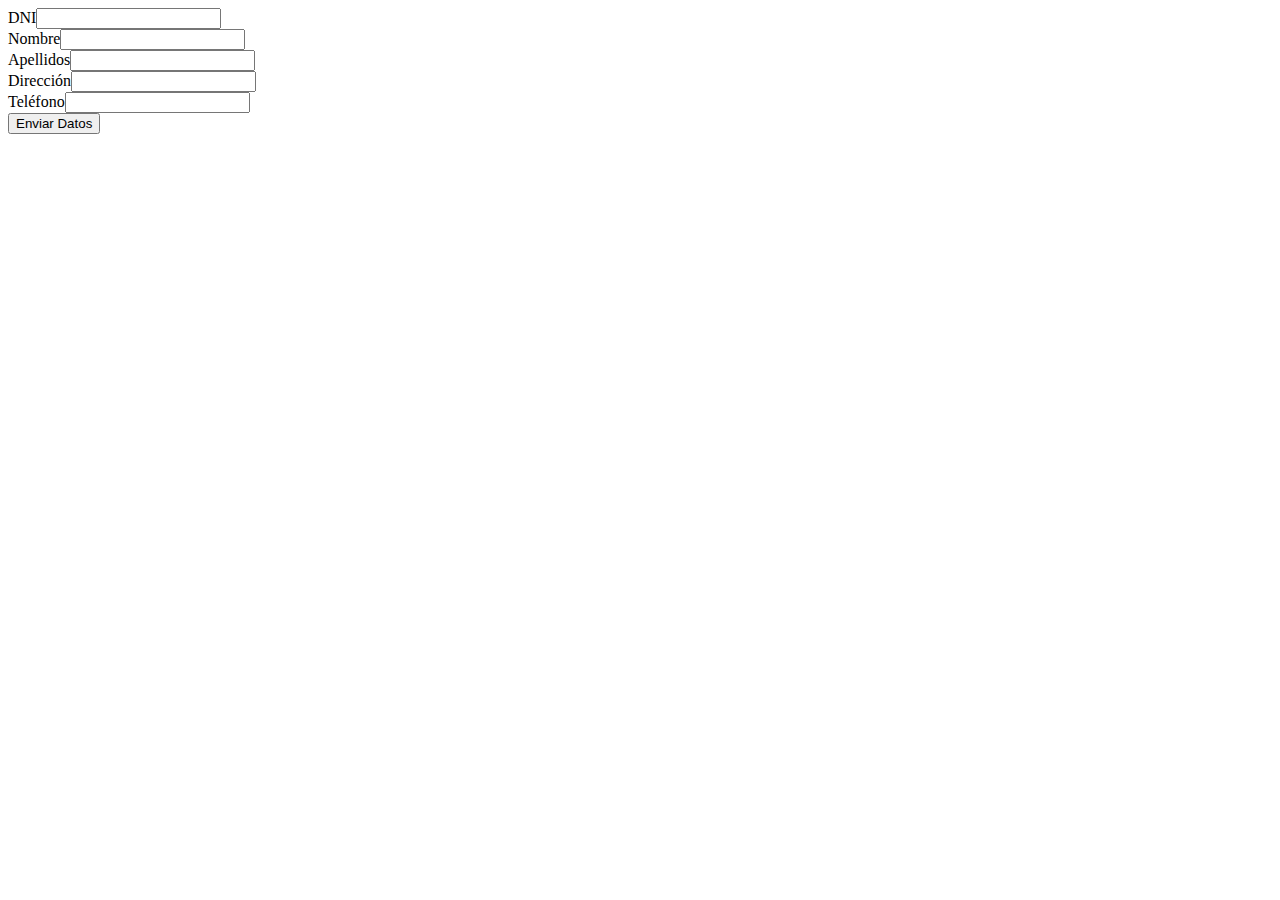
==== index.html @ 4838f442 "añado la estructura del proyecto" ====
<!DOCTYPE html>
<html lang="es">
<head>
    <meta charset="UTF-8">
    <meta http-equiv="X-UA-Compatible" content="IE=edge">
    <meta name="viewport" content="width=device-width, initial-scale=1.0">
    <title>DWEC Actividad 2</title>
    <link rel="stylesheet" href="styles/style.css">
    <script defer src="scripts/script.js"></script>
</head>
<body onload="cargarFormulario()">
    <div> 
    </div>
</body>
</html>
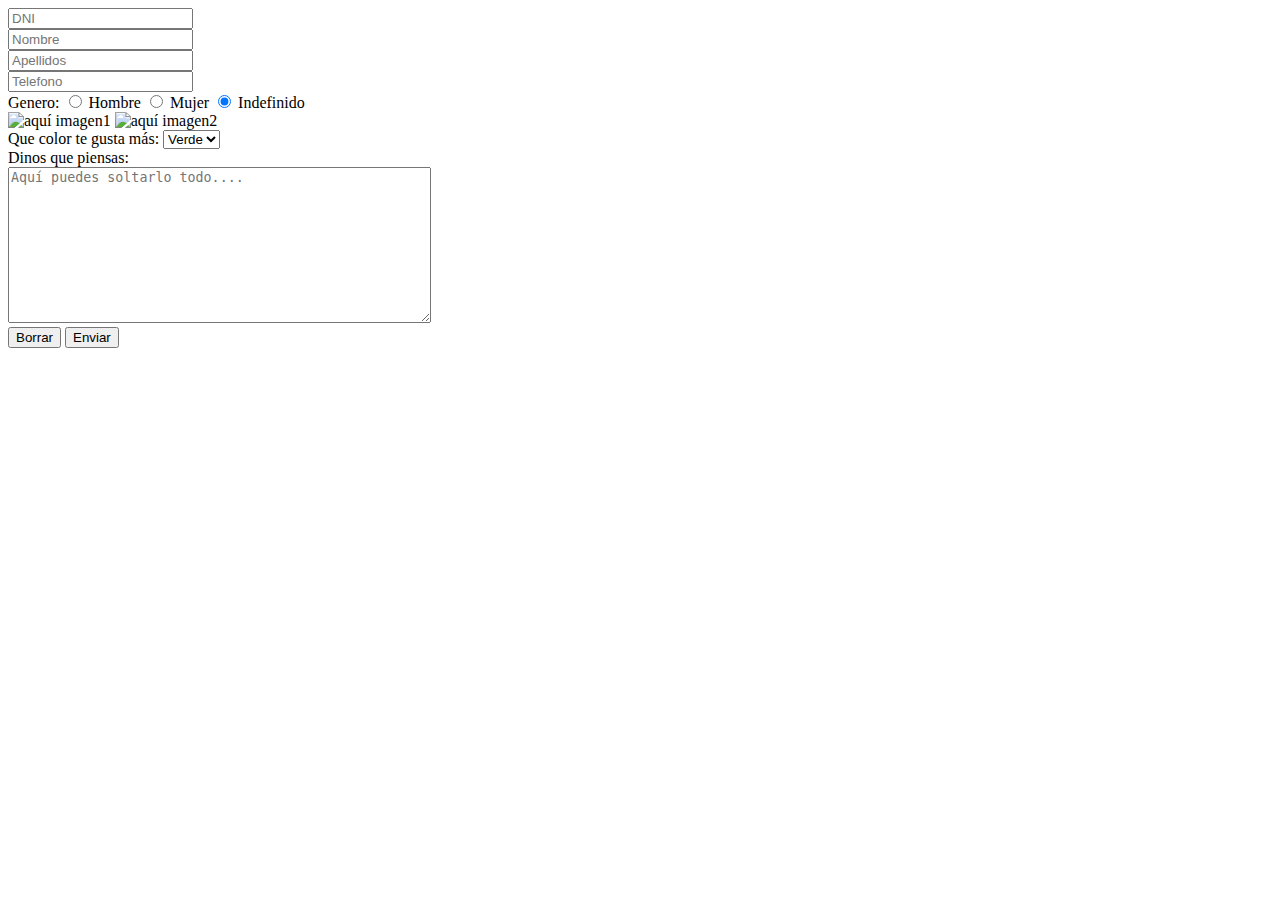
==== commit 29a90611: "He creado mi propio script donde pongo el formulario. Me cuesta mucho hacerlo con el create elemente" ====
--- a/index.html
+++ b/index.html
@@ -7,9 +7,9 @@
     <title>DWEC Actividad 2</title>
     <link rel="stylesheet" href="styles/style.css">
     <script defer src="scripts/script.js"></script>
+    <script defer src="scripts/jose.js"></script>
 </head>
-<body onload="cargarFormulario()">
-    <div> 
-    </div>
+<body onload="cargarFormulario();">
+    <div id="formulario"></div>
 </body>
 </html>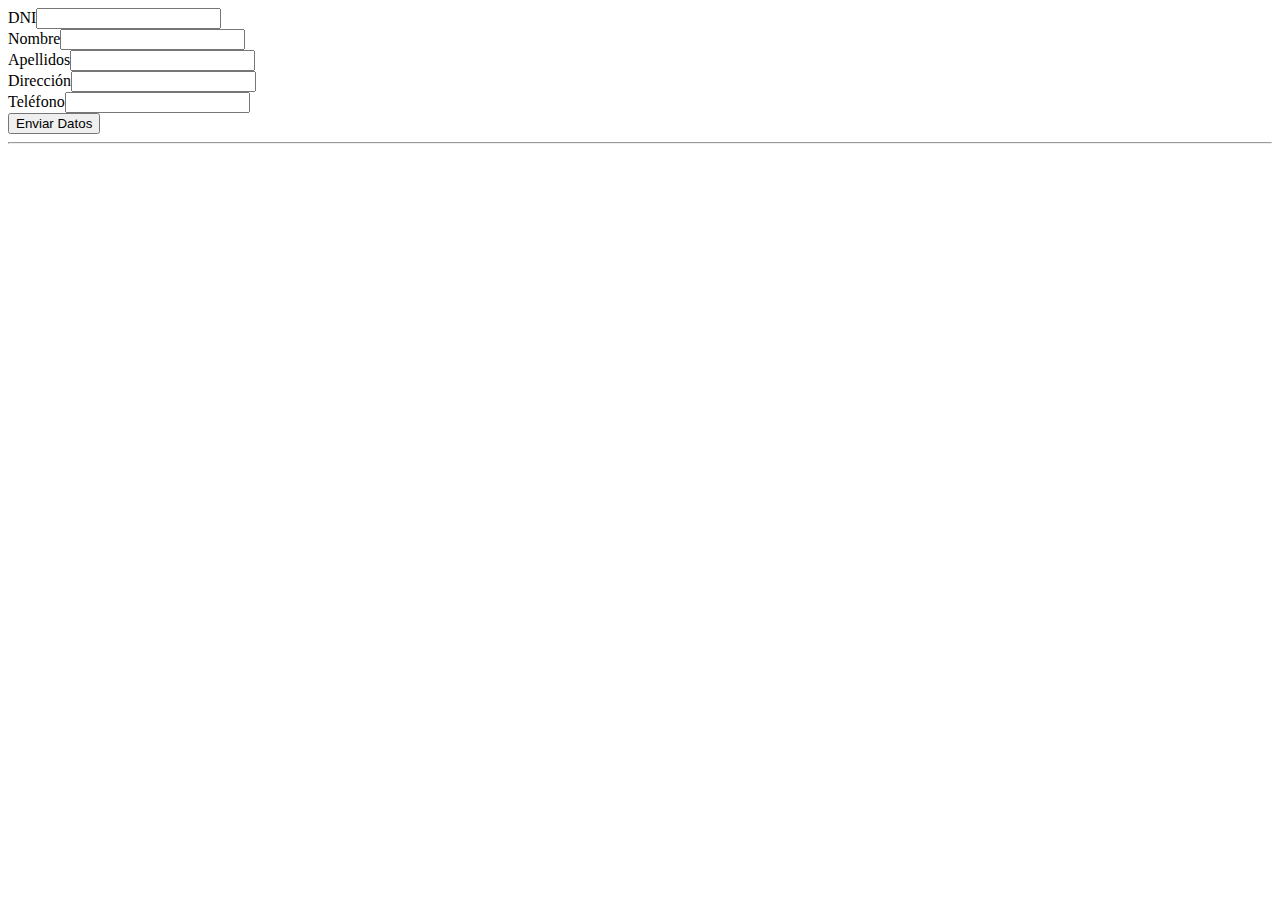
==== commit b06207ea: "Introduciencdo mi carpeta versionJose" ====
--- a/index.html
+++ b/index.html
@@ -7,7 +7,6 @@
     <title>DWEC Actividad 2</title>
     <link rel="stylesheet" href="styles/style.css">
     <script defer src="scripts/script.js"></script>
-    <script defer src="scripts/jose.js"></script>
 </head>
 <body onload="cargarFormulario();">
     <div id="formulario"></div>
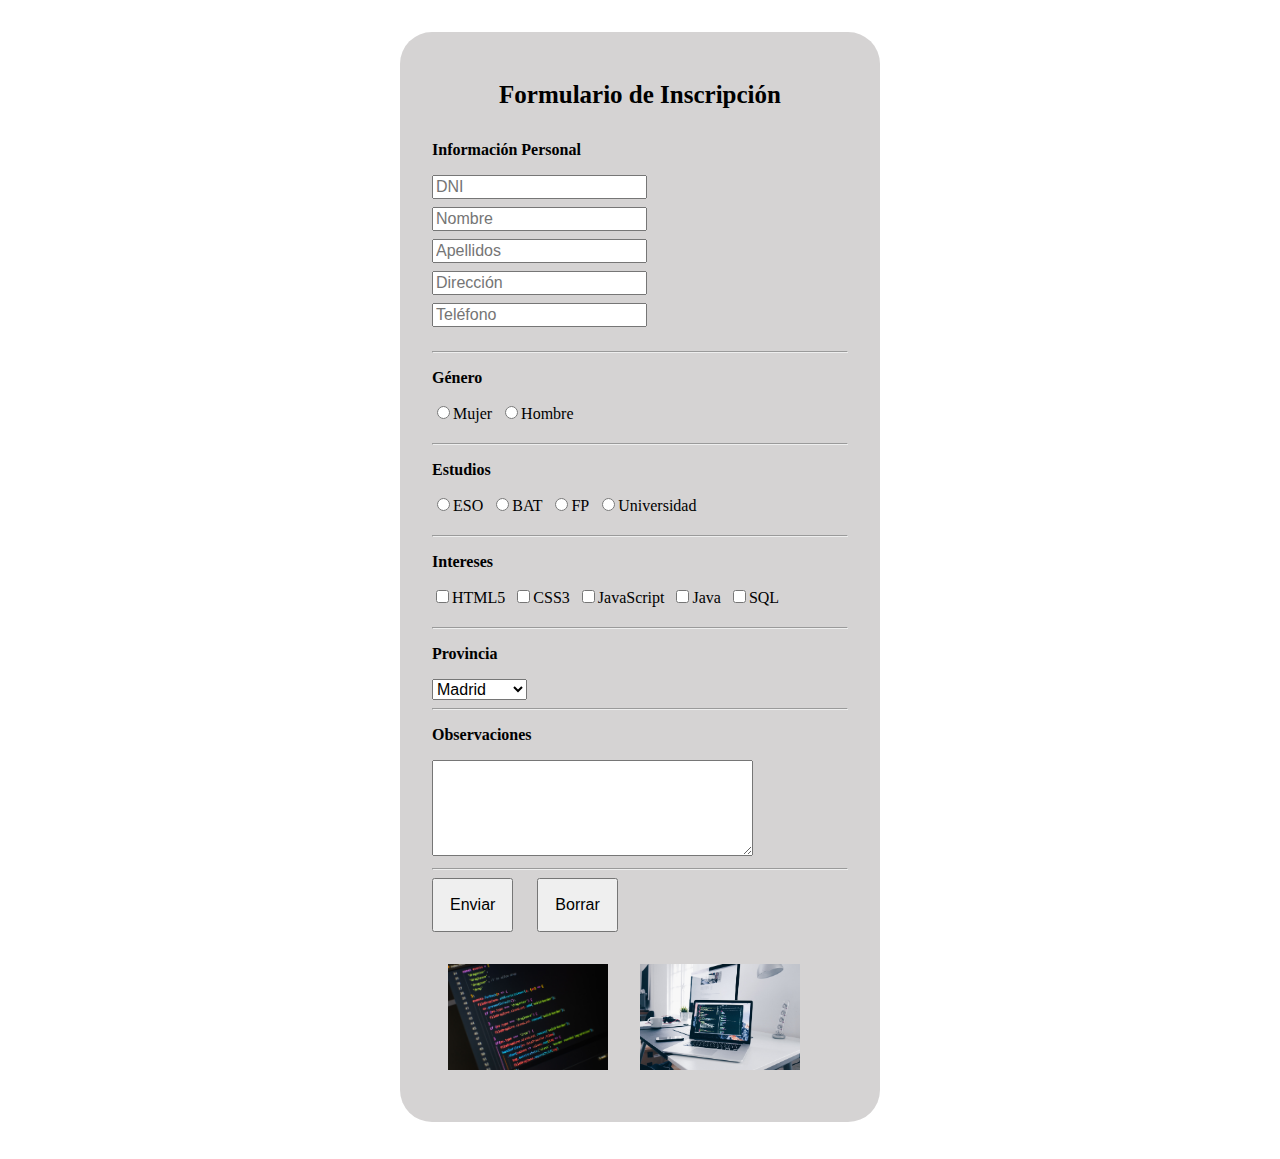
==== commit d9614599: "cambios estructura actividad" ====
--- a/index.html
+++ b/index.html
@@ -1,14 +1,14 @@
 <!DOCTYPE html>
-<html lang="es">
+<html lang="en">
 <head>
     <meta charset="UTF-8">
     <meta http-equiv="X-UA-Compatible" content="IE=edge">
     <meta name="viewport" content="width=device-width, initial-scale=1.0">
-    <title>DWEC Actividad 2</title>
-    <link rel="stylesheet" href="styles/style.css">
-    <script defer src="scripts/script.js"></script>
+    <title>Actividad 2</title>
+    <script defer src="script/script.js"></script>
+    <link rel="stylesheet" href="styles/styles.css" type="text/css">
 </head>
-<body onload="cargarFormulario();">
-    <div id="formulario"></div>
+<body>
+    <div class="contenedor"></div>
 </body>
 </html>--- a/styles/styles.css
+++ b/styles/styles.css
@@ -0,0 +1,44 @@
+* {
+    box-sizing: border-box;
+    font-size: 16px;
+}
+
+form {
+    background-color: rgb(213, 211, 211);
+    width: 30rem;
+    padding: 2rem;
+    margin: 2rem auto;
+    border-radius: 2rem;
+}
+
+h1 {
+    font-size: 25px;
+    text-align: center;
+    margin-bottom: 2rem;
+}
+
+input {
+    margin-bottom: 1rem;
+}
+
+label {
+    margin-right: .5rem;
+}
+
+input[type="submit"], input[type="reset"] {
+    font-size: 16px;
+    padding: 1rem;
+    margin-bottom: 1rem;
+    margin-right: 1.5rem;
+    
+    cursor: pointer;
+}
+
+input[type="text"] {
+    margin-bottom: .5rem;
+}
+
+img {
+    margin: 1rem;
+    width: 10rem;
+}